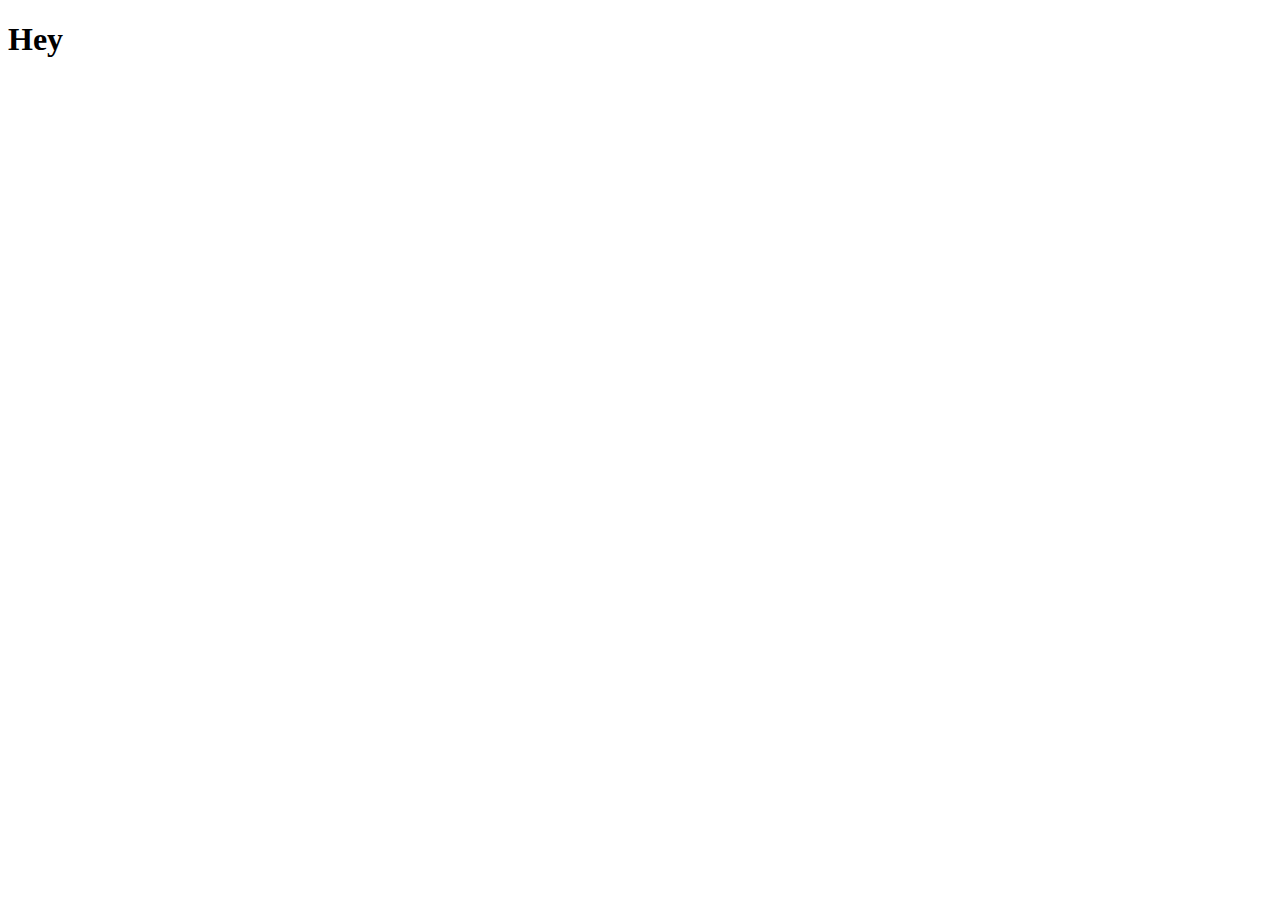
==== index.html @ fb7d84e0 "First commit" ====
<!DOCTYPE html>
<html lang="en">
<head>
    <meta charset="UTF-8">
    <meta name="viewport" content="width=device-width, initial-scale=1.0">
    <title>Calendar-Ciklum</title>
</head>
<body>
    <h1>Hey</h1>
    
</body>
</html>
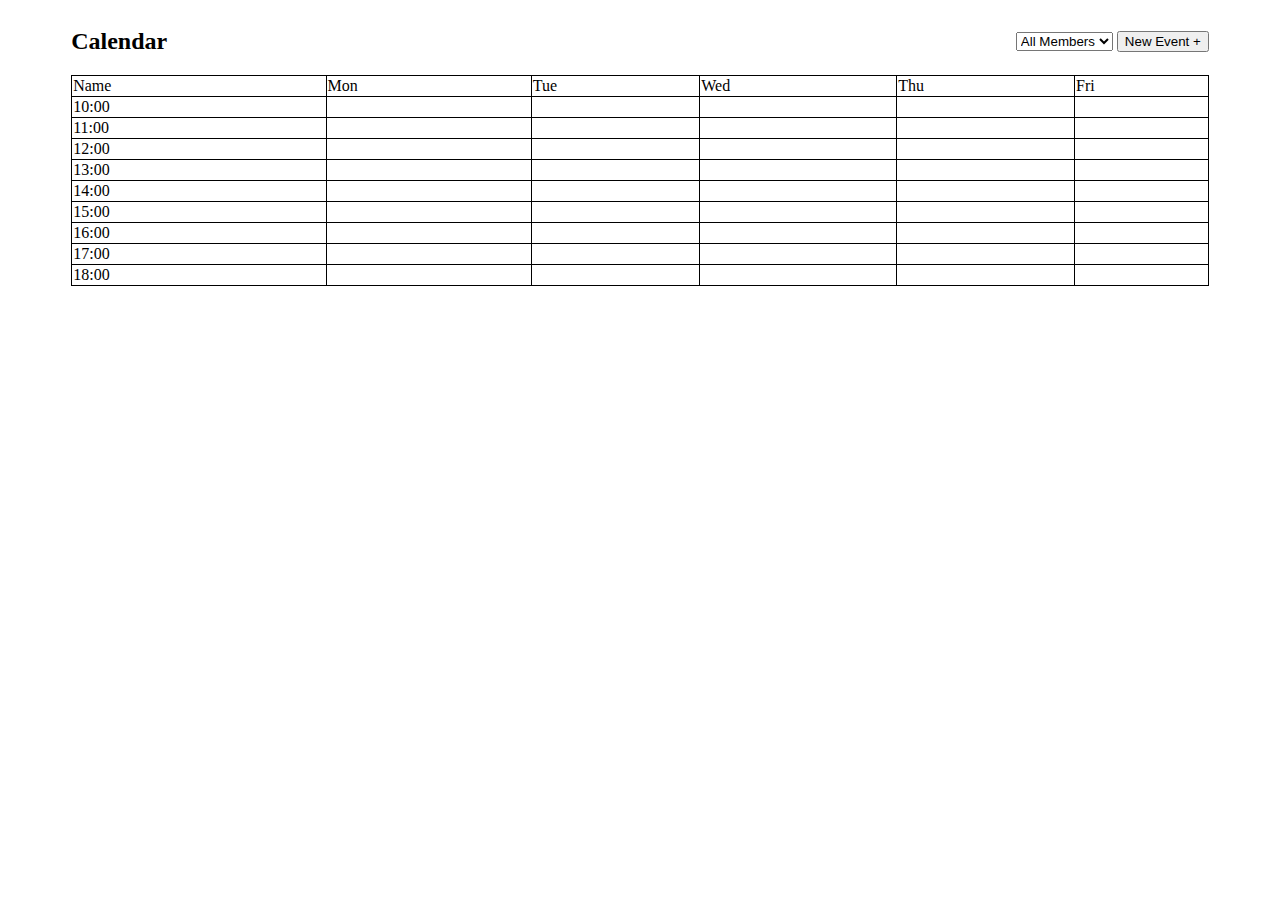
==== commit 58a1ab18: "Finished with basic layout of calendar table" ====
--- a/index.html
+++ b/index.html
@@ -4,9 +4,30 @@
     <meta charset="UTF-8">
     <meta name="viewport" content="width=device-width, initial-scale=1.0">
     <title>Calendar-Ciklum</title>
+    <link rel="stylesheet" href="./style/style.css">
 </head>
 <body>
-    <h1>Hey</h1>
-    
+    <div class="calendar-wrapper">
+        <div class="header-wrapper">
+            <header>
+                <h2>Calendar</h2>
+            </header>
+            <div class="selectors">
+                <select name="" id="">
+                    <option value="">All Members</option>
+                    <option value="">None</option>
+                </select>
+                <button>
+                    New Event +
+                </button>
+            </div>
+        </div>
+        
+    </div>
+
+
+<script src="./index.js">
+
+</script>
 </body>
 </html>--- a/style/style.css
+++ b/style/style.css
@@ -0,0 +1,44 @@
+.calendar-wrapper {
+  width: 90%;
+  margin: 0 auto;
+  display: -webkit-box;
+  display: -ms-flexbox;
+  display: flex;
+  -webkit-box-orient: vertical;
+  -webkit-box-direction: normal;
+      -ms-flex-direction: column;
+          flex-direction: column;
+  -webkit-box-pack: justify;
+      -ms-flex-pack: justify;
+          justify-content: space-between;
+  -webkit-box-align: center;
+      -ms-flex-align: center;
+          align-items: center;
+}
+
+.calendar-wrapper .header-wrapper {
+  width: 100%;
+  display: -webkit-box;
+  display: -ms-flexbox;
+  display: flex;
+  -webkit-box-orient: horizontal;
+  -webkit-box-direction: normal;
+      -ms-flex-direction: row;
+          flex-direction: row;
+  -webkit-box-pack: justify;
+      -ms-flex-pack: justify;
+          justify-content: space-between;
+  -webkit-box-align: center;
+      -ms-flex-align: center;
+          align-items: center;
+}
+
+.calendar-wrapper .calendar-table {
+  width: 100%;
+  border-collapse: collapse;
+}
+
+.calendar-wrapper .calendar-table td {
+  border: 1px solid black;
+}
+/*# sourceMappingURL=style.css.map */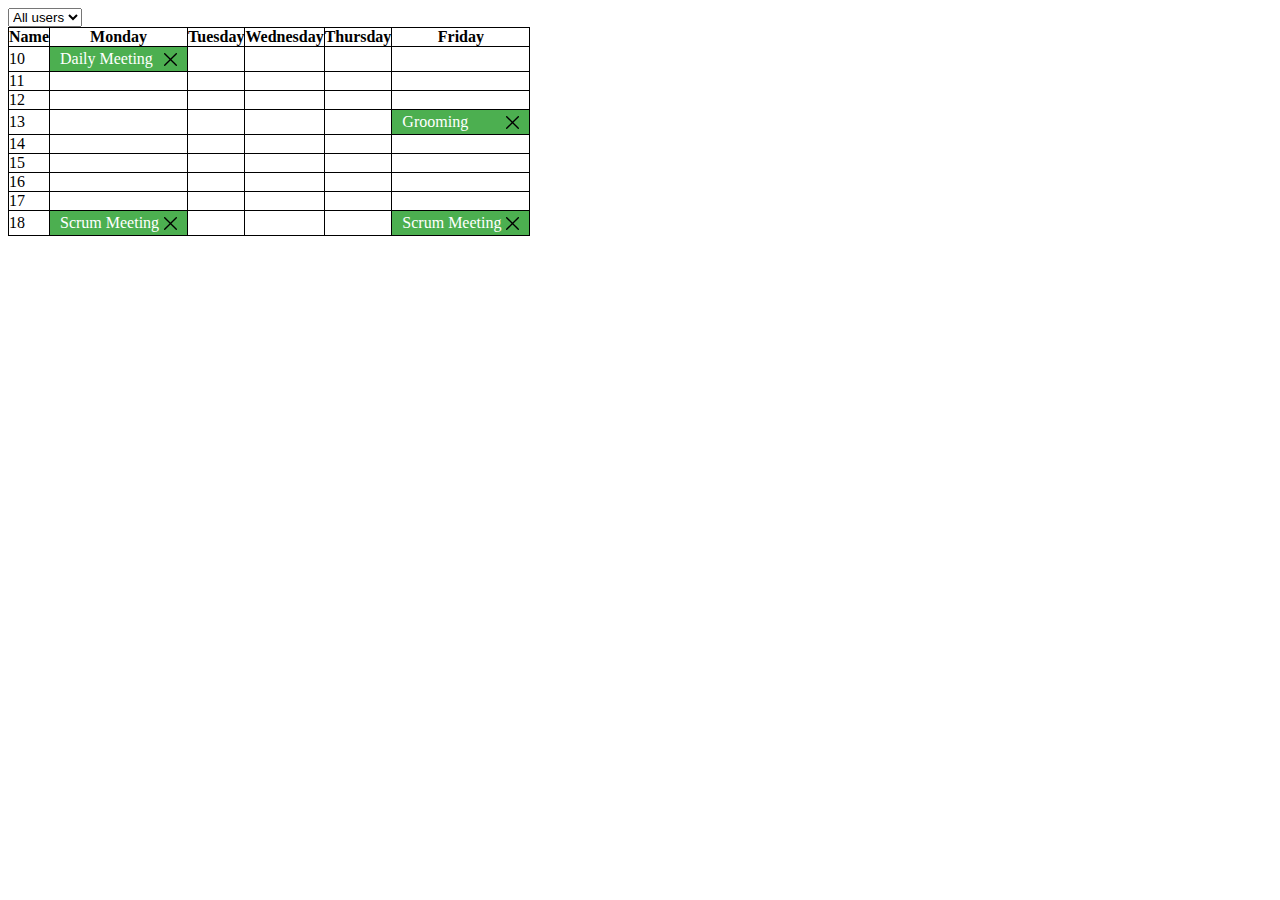
==== commit 891a1ac7: "Changed the way basic layout should appear. Decided to build class structure for calendar. Also alre" ====
--- a/index.html
+++ b/index.html
@@ -7,23 +7,6 @@
     <link rel="stylesheet" href="./style/style.css">
 </head>
 <body>
-    <div class="calendar-wrapper">
-        <div class="header-wrapper">
-            <header>
-                <h2>Calendar</h2>
-            </header>
-            <div class="selectors">
-                <select name="" id="">
-                    <option value="">All Members</option>
-                    <option value="">None</option>
-                </select>
-                <button>
-                    New Event +
-                </button>
-            </div>
-        </div>
-        
-    </div>
 
 
 <script src="./index.js">
--- a/style/style.css
+++ b/style/style.css
@@ -1,44 +1,35 @@
-.calendar-wrapper {
-  width: 90%;
-  margin: 0 auto;
+table {
+  border-collapse: collapse;
+}
+
+th, td {
+  border: 1px solid black;
+  padding: 0;
+}
+
+th {
+  text-transform: capitalize;
+}
+
+.event {
   display: -webkit-box;
   display: -ms-flexbox;
   display: flex;
-  -webkit-box-orient: vertical;
-  -webkit-box-direction: normal;
-      -ms-flex-direction: column;
-          flex-direction: column;
+  -webkit-box-align: center;
+      -ms-flex-align: center;
+          align-items: center;
+  width: 100%;
   -webkit-box-pack: justify;
       -ms-flex-pack: justify;
           justify-content: space-between;
-  -webkit-box-align: center;
-      -ms-flex-align: center;
-          align-items: center;
+  padding: 3px 10px;
+  background: #4caf50;
+  color: white;
+  -webkit-box-sizing: border-box;
+          box-sizing: border-box;
 }
 
-.calendar-wrapper .header-wrapper {
-  width: 100%;
-  display: -webkit-box;
-  display: -ms-flexbox;
-  display: flex;
-  -webkit-box-orient: horizontal;
-  -webkit-box-direction: normal;
-      -ms-flex-direction: row;
-          flex-direction: row;
-  -webkit-box-pack: justify;
-      -ms-flex-pack: justify;
-          justify-content: space-between;
-  -webkit-box-align: center;
-      -ms-flex-align: center;
-          align-items: center;
-}
-
-.calendar-wrapper .calendar-table {
-  width: 100%;
-  border-collapse: collapse;
-}
-
-.calendar-wrapper .calendar-table td {
-  border: 1px solid black;
+.event img {
+  margin-left: 5px;
 }
 /*# sourceMappingURL=style.css.map */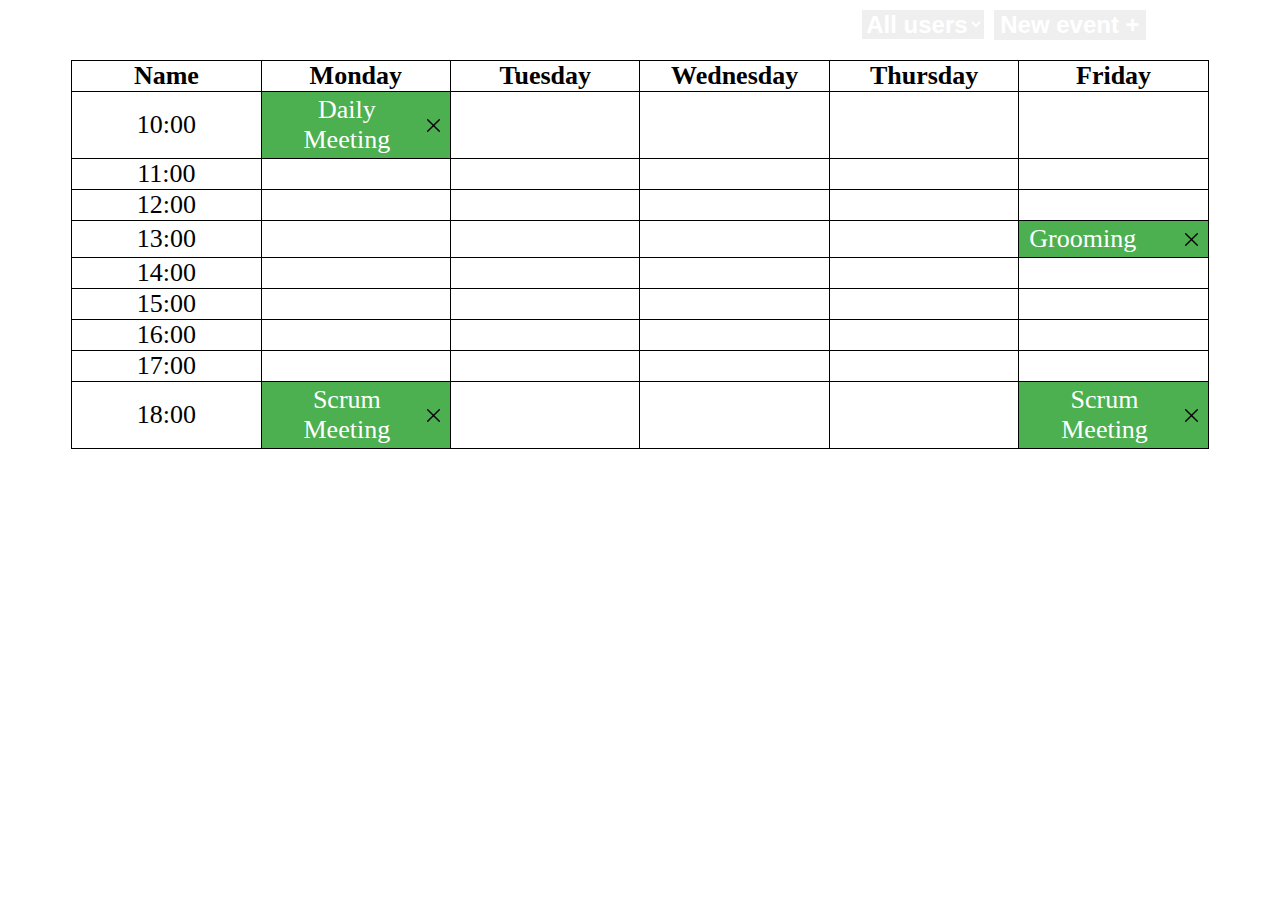
==== commit bc2899d4: "Lightly styled calendar and form and fixed small bugs" ====
--- a/index.html
+++ b/index.html
@@ -4,13 +4,12 @@
     <meta charset="UTF-8">
     <meta name="viewport" content="width=device-width, initial-scale=1.0">
     <title>Calendar-Ciklum</title>
+    <link href="https://cdn.jsdelivr.net/npm/bootstrap@5.0.0-beta1/dist/css/bootstrap.min.css" rel="stylesheet" integrity="sha384-giJF6kkoqNQ00vy+HMDP7azOuL0xtbfIcaT9wjKHr8RbDVddVHyTfAAsrekwKmP1" crossorigin="anonymous">
     <link rel="stylesheet" href="./style/style.css">
 </head>
 <body>
 
-
-<script src="./index.js">
-
-</script>
+<script src="https://cdn.jsdelivr.net/npm/bootstrap@5.0.0-beta1/dist/js/bootstrap.bundle.min.js" integrity="sha384-ygbV9kiqUc6oa4msXn9868pTtWMgiQaeYH7/t7LECLbyPA2x65Kgf80OJFdroafW" crossorigin="anonymous"></script>
+<script src="./index.js"></script>
 </body>
 </html>--- a/style/style.css
+++ b/style/style.css
@@ -1,14 +1,52 @@
 table {
   border-collapse: collapse;
+  width: 90%;
+  height: 90%;
+  margin: 0 auto;
+  font-size: 26px;
+  -webkit-box-sizing: border-box;
+          box-sizing: border-box;
 }
 
-th, td {
+table th, table td {
   border: 1px solid black;
   padding: 0;
+  text-align: center;
 }
 
-th {
+table th {
   text-transform: capitalize;
+}
+
+table td {
+  width: 15%;
+  height: 10%;
+}
+
+table td img {
+  color: white;
+}
+
+table td img:hover {
+  color: white;
+  cursor: pointer;
+}
+
+.navigation-section {
+  text-align: right;
+  margin: 10px 10% 20px 0;
+}
+
+.navigation-section select, .navigation-section button {
+  color: white;
+  font-weight: 600;
+  font-size: 24px;
+  border: none;
+  margin-left: 10px;
+}
+
+.navigation-section select:hover, .navigation-section button:hover {
+  color: black;
 }
 
 .event {
@@ -32,4 +70,60 @@
 .event img {
   margin-left: 5px;
 }
+
+.eventCretor-wrapper {
+  height: 60vh;
+  width: 50%;
+  margin: 5% auto;
+  padding: 30px;
+  font-size: 26px;
+  background: lightblue;
+  border-radius: 5px;
+}
+
+.eventCretor-wrapper form {
+  width: 100%;
+  height: 100%;
+  display: -webkit-box;
+  display: -ms-flexbox;
+  display: flex;
+  -webkit-box-orient: vertical;
+  -webkit-box-direction: normal;
+      -ms-flex-direction: column;
+          flex-direction: column;
+  -webkit-box-pack: justify;
+      -ms-flex-pack: justify;
+          justify-content: space-between;
+}
+
+.eventCretor-wrapper form div {
+  display: -webkit-box;
+  display: -ms-flexbox;
+  display: flex;
+  -webkit-box-orient: horizontal;
+  -webkit-box-direction: normal;
+      -ms-flex-direction: row;
+          flex-direction: row;
+  -webkit-box-pack: justify;
+      -ms-flex-pack: justify;
+          justify-content: space-between;
+}
+
+.eventCretor-wrapper form .form-btns {
+  width: 80%;
+  margin: 10px auto;
+}
+
+.eventCretor-wrapper form .form-btns button {
+  color: white;
+  font-weight: 600;
+  border: none;
+  width: 40%;
+  border-radius: 5px;
+}
+
+.eventCretor-wrapper form label, .eventCretor-wrapper form input, .eventCretor-wrapper form select {
+  width: 45%;
+  padding: 5px;
+}
 /*# sourceMappingURL=style.css.map */